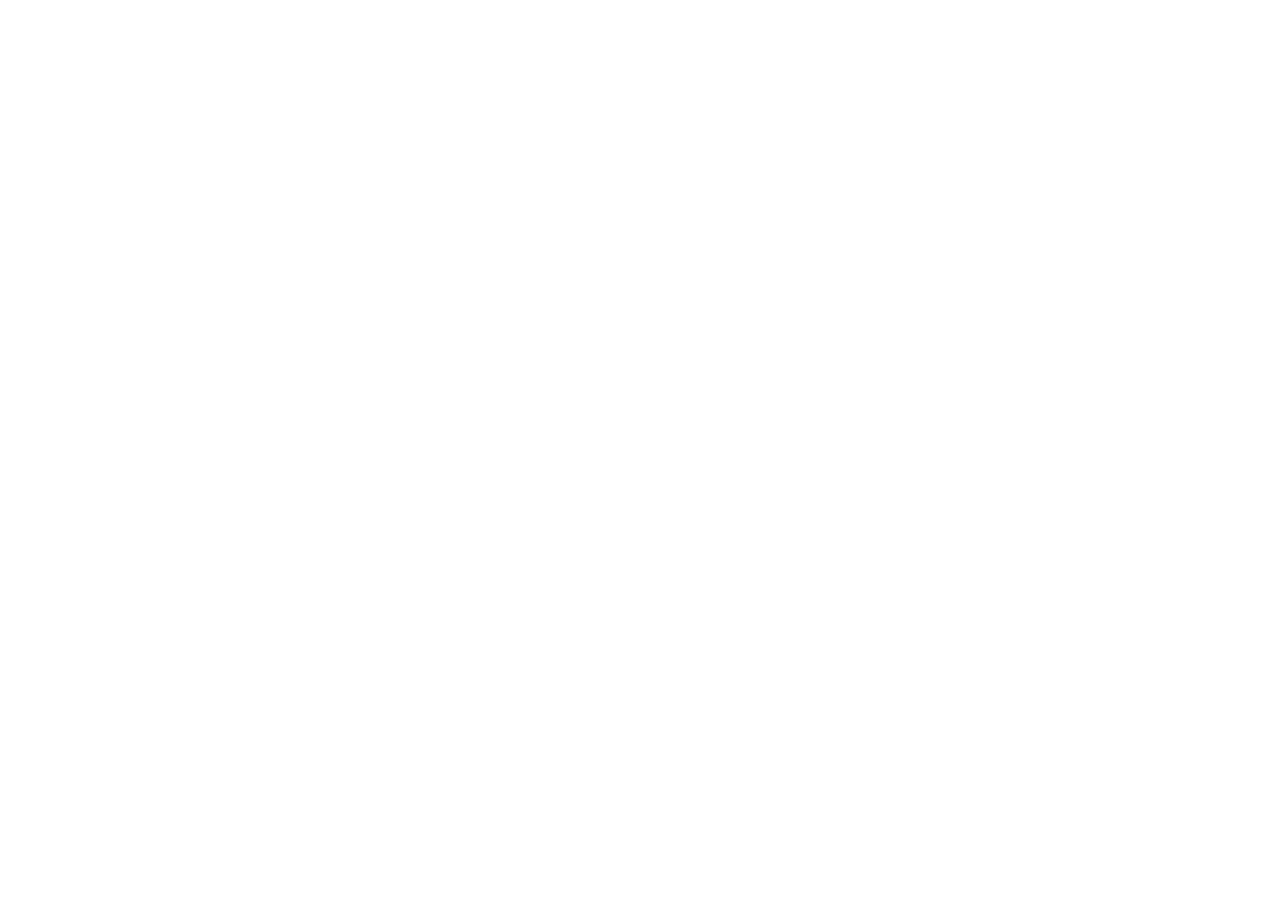
==== test.html @ f31cec51 "lada" ====
<!DOCTYPE html>
<html lang="en">
<head>
    <meta charset="UTF-8">
    <meta http-equiv="X-UA-Compatible" content="IE=edge">
    <meta name="viewport" content="width=device-width, initial-scale=1.0">
    <title>Document</title>
</head>
<body>
    
</body>
</html>
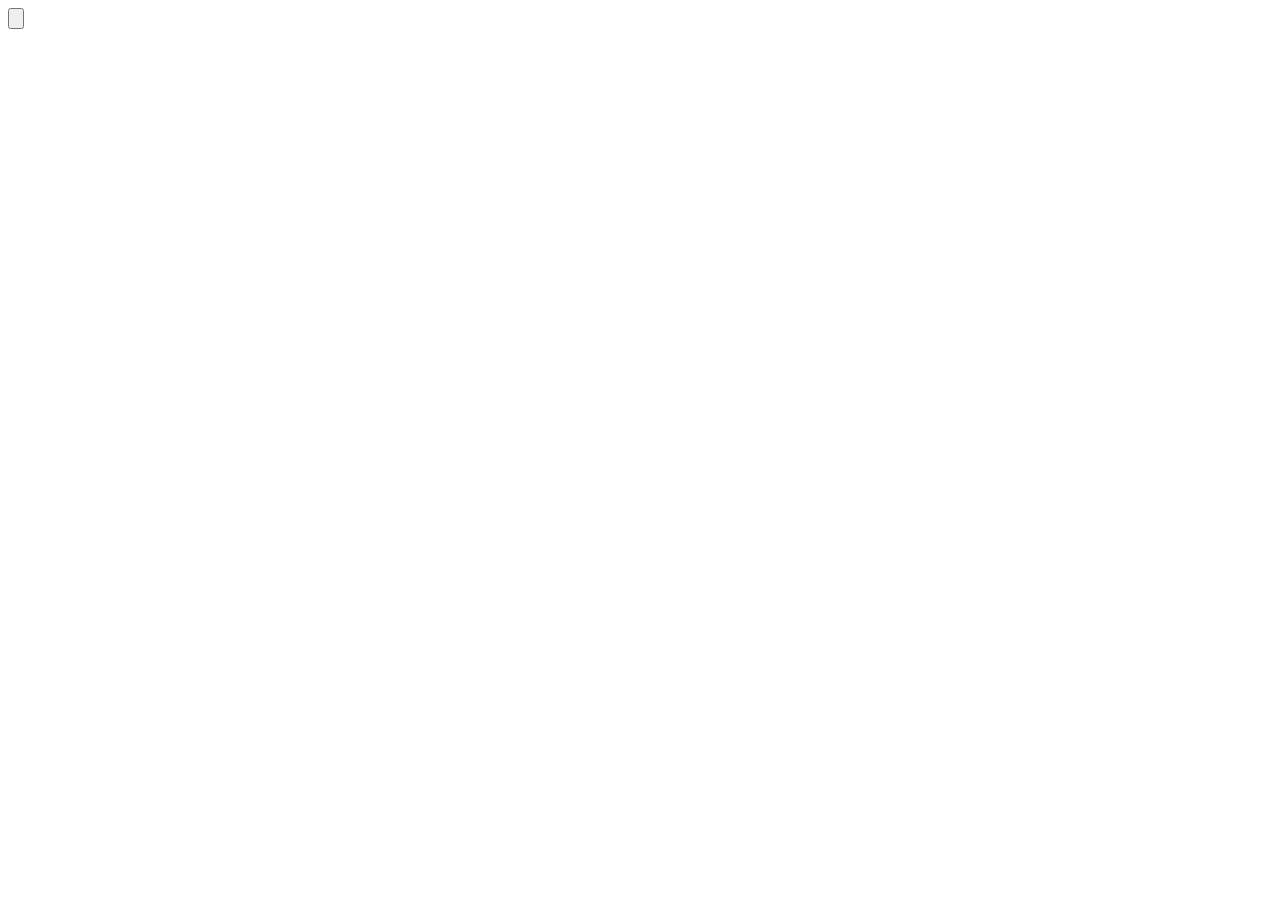
==== commit d460ec35: "create button" ====
--- a/test.html
+++ b/test.html
@@ -4,9 +4,10 @@
     <meta charset="UTF-8">
     <meta http-equiv="X-UA-Compatible" content="IE=edge">
     <meta name="viewport" content="width=device-width, initial-scale=1.0">
+    <link rel="stylesheet" href="style.css">
     <title>Document</title>
 </head>
 <body>
-    
+    <input id="java" type="button" value="">
 </body>
 </html>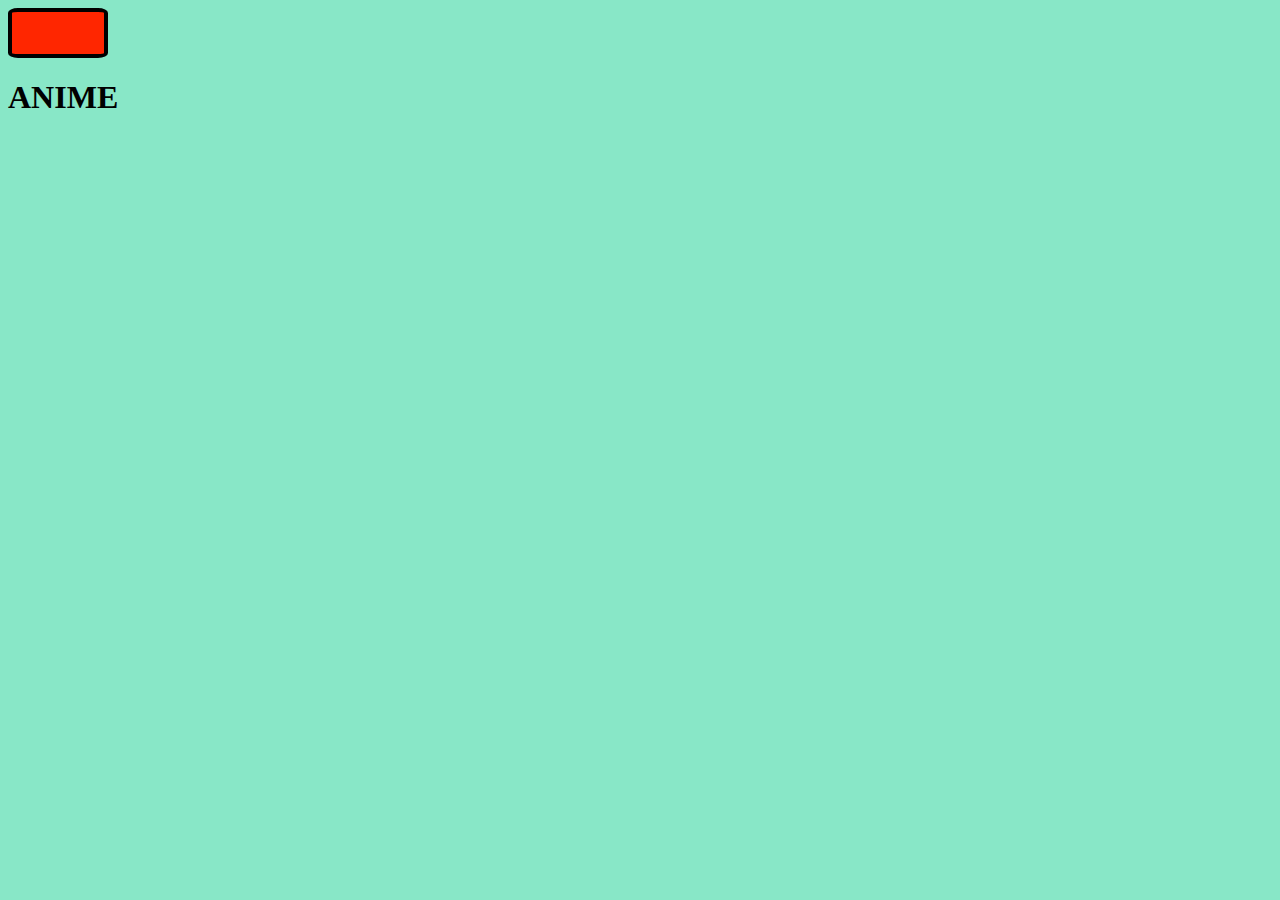
==== commit 3698ed44: "create header" ====
--- a/test.html
+++ b/test.html
@@ -9,5 +9,14 @@
 </head>
 <body>
     <input id="java" type="button" value="">
+    <div class="mainbeer">
+        <div class="header" >
+                <h1>ANIME</h1>
+        </div>
+
+    </div>
+
+
+    <script src="script.js"></script>
 </body>
 </html>--- a/style.css
+++ b/style.css
@@ -0,0 +1,14 @@
+#java{
+    width: 100px;
+
+    height: 50px;
+    background-color: rgb(255, 38, 0);
+    border-radius: 10%;
+    border: 4px;
+    border-style: solid;
+}
+
+
+body{
+    background-color: rgb(136, 231, 199);
+}